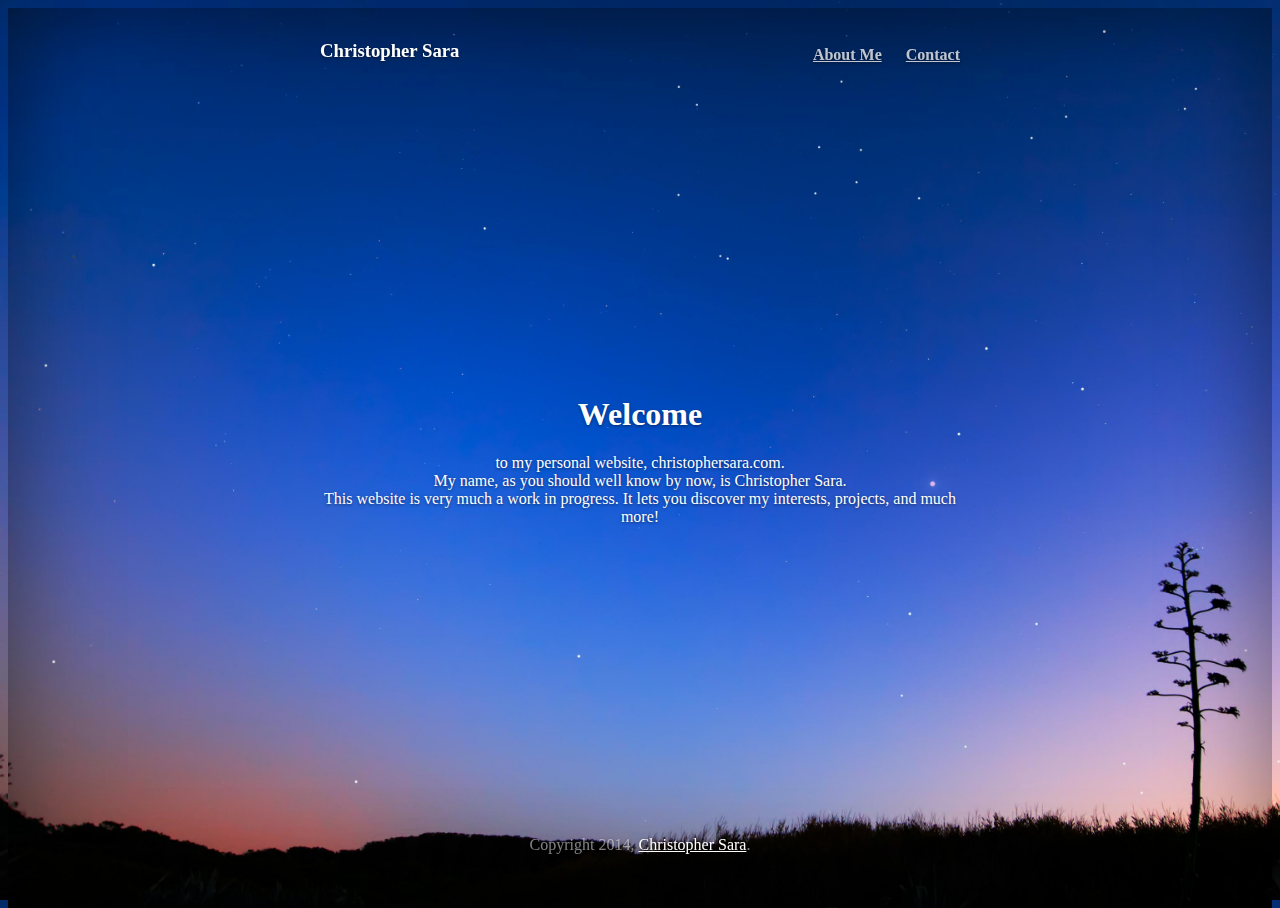
==== html/index.html @ 98799573 "first commit" ====
<!DOCTYPE html>
<html lang="en">
  <head>
    <meta charset="utf-8">
    <meta http-equiv="X-UA-Compatible" content="IE=edge">
    <meta name="viewport" content="width=device-width, initial-scale=1">
    <meta name="description" content="homepage index">
    <meta name="author" content="Christopher Sara">
    <link rel="icon" href="pics/favicon.ico">

    <title>Christopher Sara</title>

    <!-- Bootstrap core CSS -->
    <link href="css/bootstrap.css" rel="stylesheet">

    <!-- Custom styles for this template -->
    <link href="index.css" rel="stylesheet">

    <!-- Just for debugging purposes. Don't actually copy these 2 lines! -->
    <!--[if lt IE 9]><script src="../../assets/js/ie8-responsive-file-warning.js"></script><![endif]-->
    <script src="../../assets/js/ie-emulation-modes-warning.js"></script>

    <!-- IE10 viewport hack for Surface/desktop Windows 8 bug -->
    <script src="../../assets/js/ie10-viewport-bug-workaround.js"></script>

    <!-- HTML5 shim and Respond.js IE8 support of HTML5 elements and media queries -->
    <!--[if lt IE 9]>
      <script src="https://oss.maxcdn.com/html5shiv/3.7.2/html5shiv.min.js"></script>
      <script src="https://oss.maxcdn.com/respond/1.4.2/respond.min.js"></script>
    <![endif]-->
  </head>

  <body>

    <div class="site-wrapper">

      <div class="site-wrapper-inner">

        <div class="cover-container">

          <div class="masthead clearfix">
            <div class="inner">
              <a href="index.html"><h3 class="masthead-brand">Christopher Sara</h3></a>
              <ul class="nav masthead-nav">
                <li><a href="aboutme.html">About Me</a></li>
                <li><a href="contact.html">Contact</a></li>
              </ul>
            </div>
          </div>

          <div class="inner cover">
            <h1 class="cover-heading">Welcome</h1>
            <p class="lead">to my personal website, christophersara.com.<br> My name, as you should well know by now, is Christopher Sara.<br> This website is very much a work in progress. It lets you discover my interests, projects, and much more! </p>
            <!-- <p class="lead">
              <a href="test2.html" class="btn btn-lg btn-default">Welcome</a>
            </p> -->
          </div>

          <div class="mastfoot">
            <div class="inner">
              <p>Copyright 2014, <a href="index.html">Christopher Sara</a>.</p>
            </div>
          </div>

        </div>

      </div>

    </div>

    <!-- Bootstrap core JavaScript
    ================================================== -->
    <!-- Placed at the end of the document so the pages load faster -->
    <script src="https://ajax.googleapis.com/ajax/libs/jquery/1.11.1/jquery.min.js"></script>
    <script src="js/bootstrap.min.js"></script>
    <script src="../../assets/js/docs.min.js"></script>
  </body>
---- html/index.css ----
/*
 * Globals
 */

/* Links */
a,
a:focus,
a:hover {
  color: #fff;
}

/* Custom default button */
.btn-default,
.btn-default:hover,
.btn-default:focus {
  color: #333;
  text-shadow: none; /* Prevent inheritence from `body` */
  background-color: #fff;
  border: 1px solid #fff;
  border-right-width: 10px;
  border-left-width: 10px;
}


/*
 * Base structure
 */

html,
body {
  height: 100%;
  background-image: url("homepage2.jpg");
  background-size: cover;
}
body {
  color: #fff;
  text-align: center;
  text-shadow: 0 1px 3px rgba(0,0,0,.5);
}

/* Extra markup and styles for table-esque vertical and horizontal centering */
.site-wrapper {
  display: table;
  width: 100%;
  height: 100%; /* For at least Firefox */
  min-height: 100%;
  -webkit-box-shadow: inset 0 0 100px rgba(0,0,0,.5);
          box-shadow: inset 0 0 100px rgba(0,0,0,.5);
}
.site-wrapper-inner {
  display: table-cell;
  vertical-align: top;
}
.cover-container {
  margin-right: auto;
  margin-left: auto;
}

/* Padding for spacing */
.inner {
  padding: 30px;
}


/*
 * Header
 */
.masthead-brand {
  margin-top: 10px;
  margin-bottom: 10px;
}

.masthead-nav > li {
  display: inline-block;
}
.masthead-nav > li + li {
  margin-left: 20px;
}
.masthead-nav > li > a {
  padding-right: 0;
  padding-left: 0;
  font-size: 16px;
  font-weight: bold;
  color: #fff; /* IE8 proofing */
  color: rgba(255,255,255,.75);
  border-bottom: 2px solid transparent;
}
.masthead-nav > li > a:hover,
.masthead-nav > li > a:focus {
  background-color: transparent;
  border-bottom-color: #a9a9a9;
  border-bottom-color: rgba(255,255,255,.25);
}
.masthead-nav > .active > a,
.masthead-nav > .active > a:hover,
.masthead-nav > .active > a:focus {
  color: #fff;
  border-bottom-color: #fff;
}

@media (min-width: 768px) {
  .masthead-brand {
    float: left;
  }
  .masthead-nav {
    float: right;
  }
}


/*
 * Cover
 */

.cover {
  padding: 0 20px;
}
.cover .btn-lg {
  padding: 10px 20px;
  font-weight: bold;
}


/*
 * Footer
 */

.mastfoot {
  color: #999; /* IE8 proofing */
  color: rgba(255,255,255,.5);
}


/*
 * Affix and center
 */

@media (min-width: 768px) {
  /* Pull out the header and footer */
  .masthead {
    position: fixed;
    top: 0;
  }
  .mastfoot {
    position: fixed;
    bottom: 0;
  }
  /* Start the vertical centering */
  .site-wrapper-inner {
    vertical-align: middle;
  }
  /* Handle the widths */
  .masthead,
  .mastfoot,
  .cover-container {
    width: 100%; /* Must be percentage or pixels for horizontal alignment */
  }
}

@media (min-width: 992px) {
  .masthead,
  .mastfoot,
  .cover-container {
    width: 700px;
  }
}
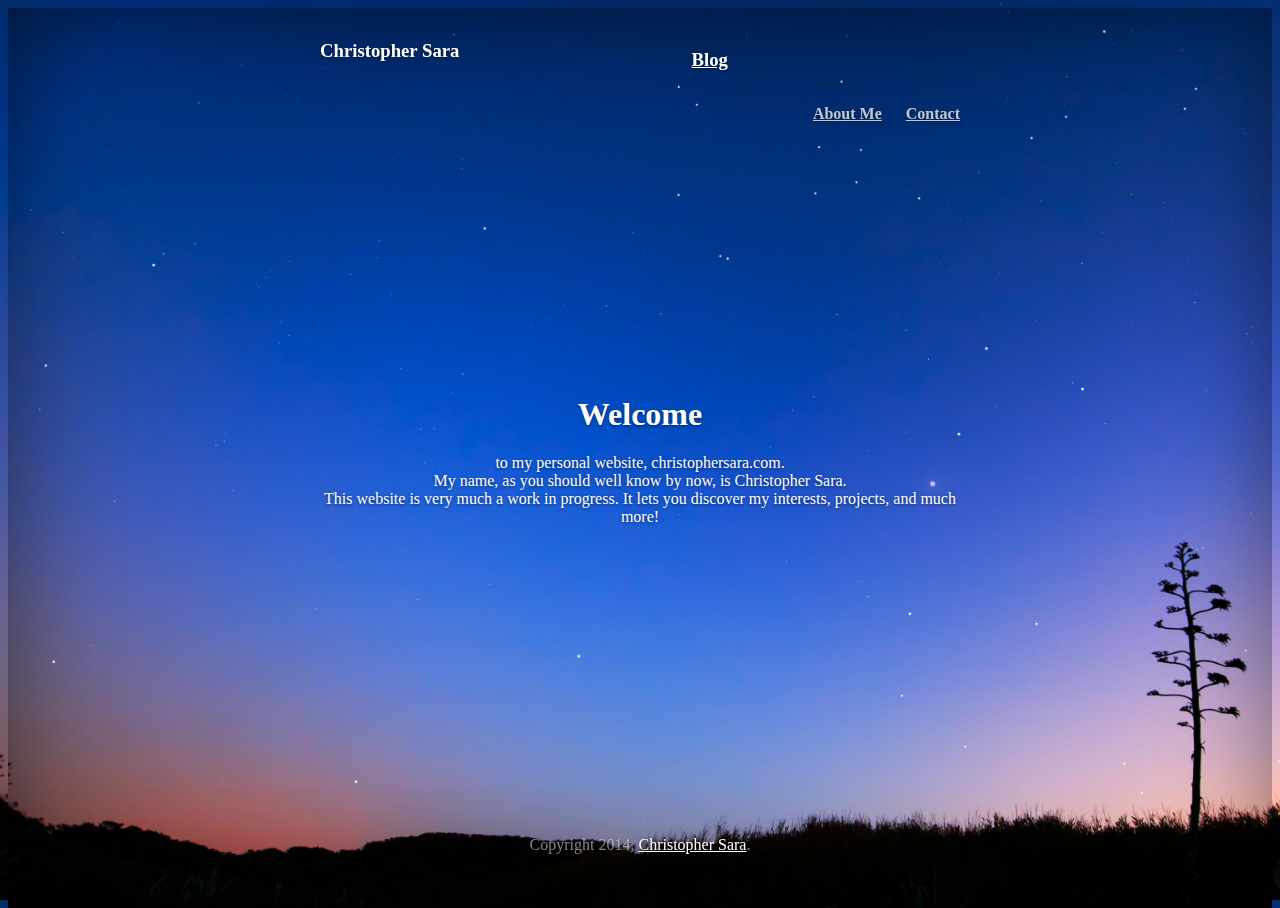
==== commit ab3c44d4: "added a ton of things..uh..blog post and styling stuff" ====
--- a/html/index.html
+++ b/html/index.html
@@ -1,4 +1,4 @@
-                                                                                                                                                                                                                                                                                                                                                                                                <!DOCTYPE html>
+<!DOCTYPE html>
 <html lang="en">
   <head>
     <meta charset="utf-8">
@@ -41,6 +41,7 @@
           <div class="masthead clearfix">
             <div class="inner">
               <a href="index.html"><h3 class="masthead-brand">Christopher Sara</h3></a>
+			  <a href="blog.christophersara.com"><h3 "masthead-brand">Blog</h3></a>
               <ul class="nav masthead-nav">
                 <li><a href="aboutme.html">About Me</a></li>
                 <li><a href="contact.html">Contact</a></li>
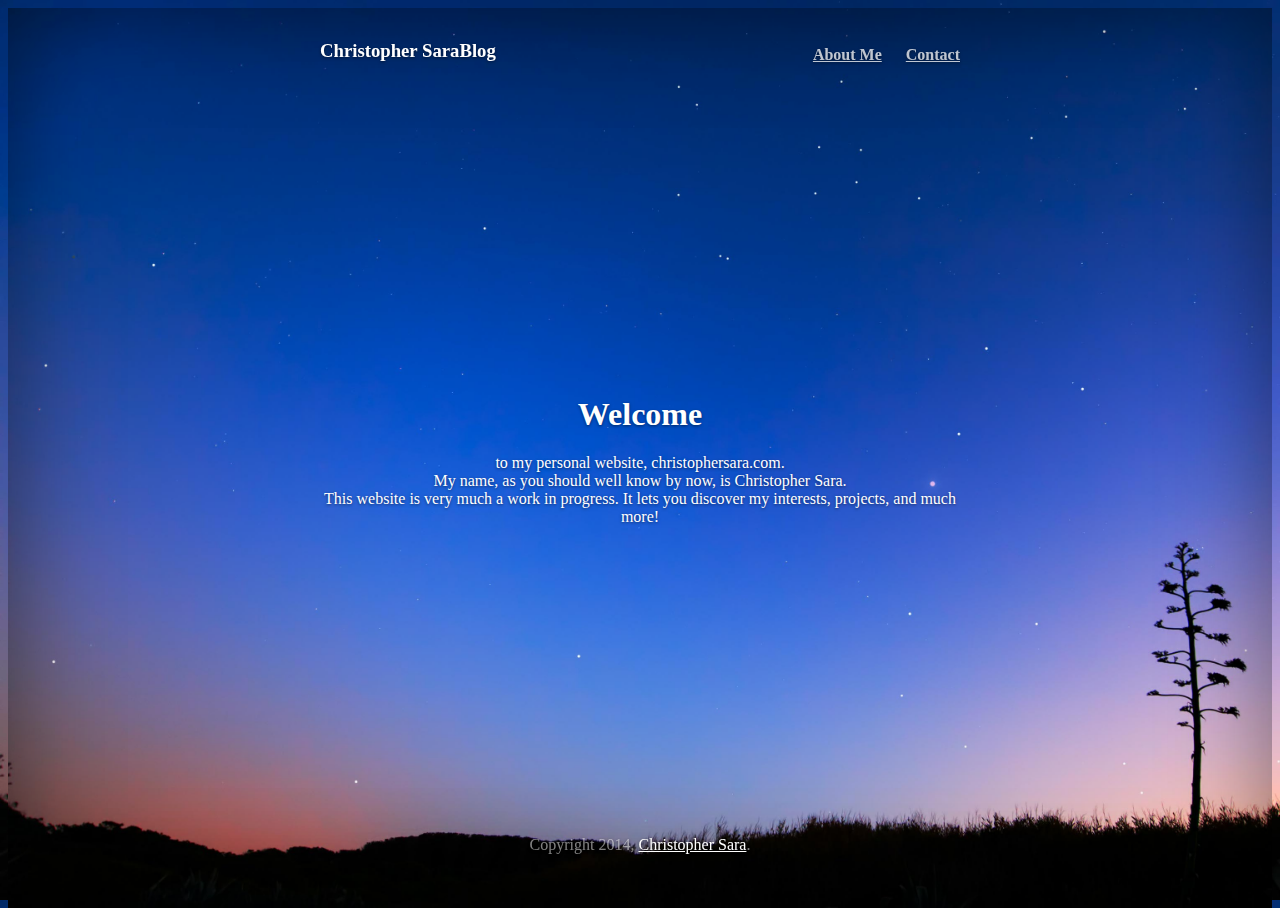
==== commit 10c9d857: "added glyphicon fonts files" ====
--- a/html/index.html
+++ b/html/index.html
@@ -4,8 +4,9 @@
     <meta charset="utf-8">
     <meta http-equiv="X-UA-Compatible" content="IE=edge">
     <meta name="viewport" content="width=device-width, initial-scale=1">
-    <meta name="description" content="homepage index">
+    <meta name="description" content="Welcome to christophersara.com! Home of Christopher Sara.">
     <meta name="author" content="Christopher Sara">
+	<meta name="google-site-verification" content="Acn79V8_kqEeIGySNlgXbRhpYT_rePG2u6wajGrej8I" />
     <link rel="icon" href="pics/favicon.ico">
 
     <title>Christopher Sara</title>
@@ -40,8 +41,8 @@
 
           <div class="masthead clearfix">
             <div class="inner">
-              <a href="index.html"><h3 class="masthead-brand">Christopher Sara</h3></a>
-			  <a href="blog.christophersara.com"><h3 "masthead-brand">Blog</h3></a>
+              <a href="index.html"><h3 class="masthead-brand">Christopher Sara  </h3></a>
+			  <a href="blog.christophersara.com"><h3 class = "masthead-brand">Blog</h3></a>
               <ul class="nav masthead-nav">
                 <li><a href="aboutme.html">About Me</a></li>
                 <li><a href="contact.html">Contact</a></li>
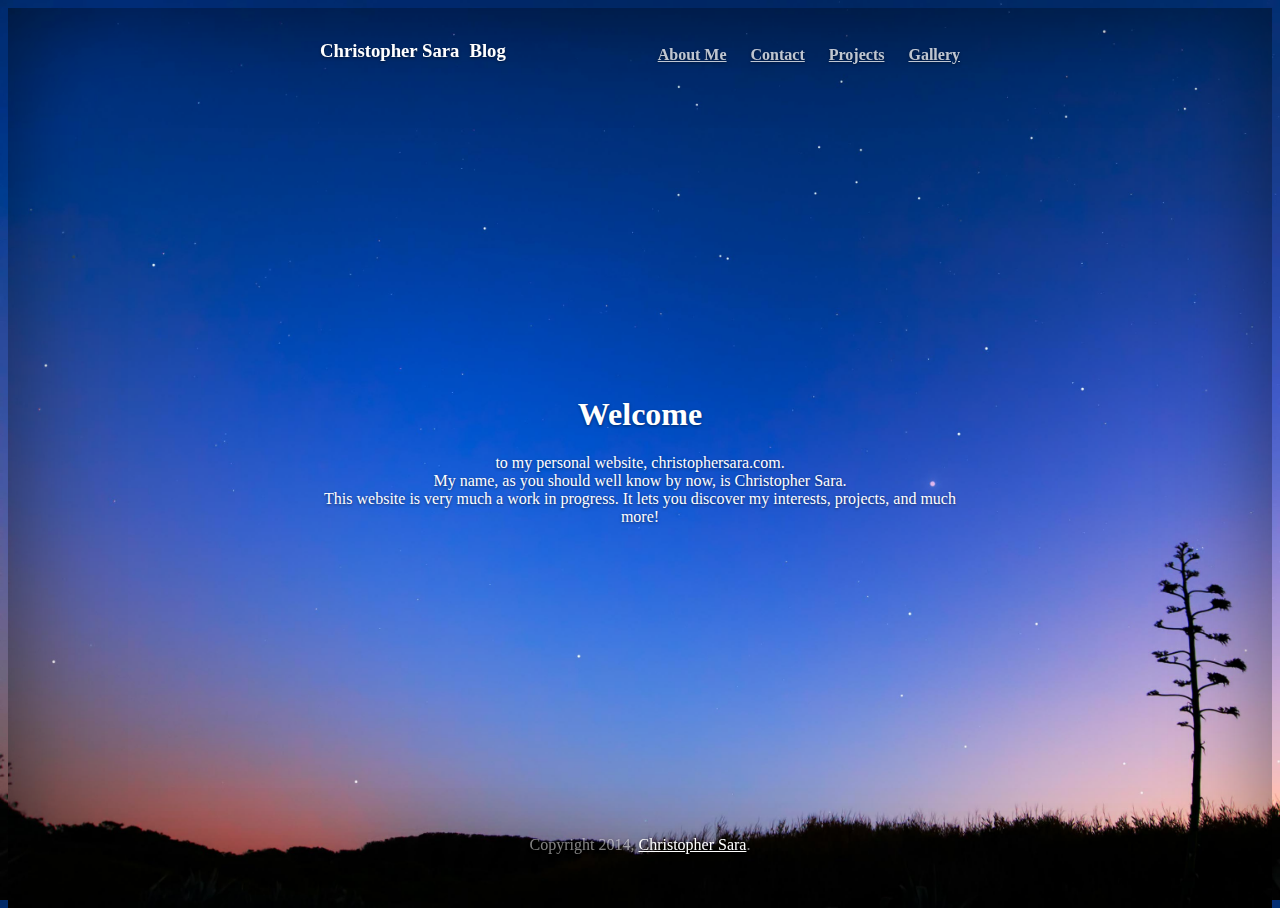
==== commit 5fd26963: "added a few things to the homepage, and now im going to sleep. Goodnight world" ====
--- a/html/index.html
+++ b/html/index.html
@@ -41,11 +41,13 @@
 
           <div class="masthead clearfix">
             <div class="inner">
-              <a href="index.html"><h3 class="masthead-brand">Christopher Sara  </h3></a>
+              <a href="index.html"><h3 class="masthead-brand">Christopher Sara</h3></a>
 			  <a href="blog.christophersara.com"><h3 class = "masthead-brand">Blog</h3></a>
               <ul class="nav masthead-nav">
                 <li><a href="aboutme.html">About Me</a></li>
                 <li><a href="contact.html">Contact</a></li>
+				<li><a href="projects.html">Projects</a></li>
+				<li><a href="gallery.html">Gallery</a></li>
               </ul>
             </div>
           </div>
--- a/html/index.css
+++ b/html/index.css
@@ -68,6 +68,7 @@
 .masthead-brand {
   margin-top: 10px;
   margin-bottom: 10px;
+  padding-right: 10px;
 }
 
 .masthead-nav > li {
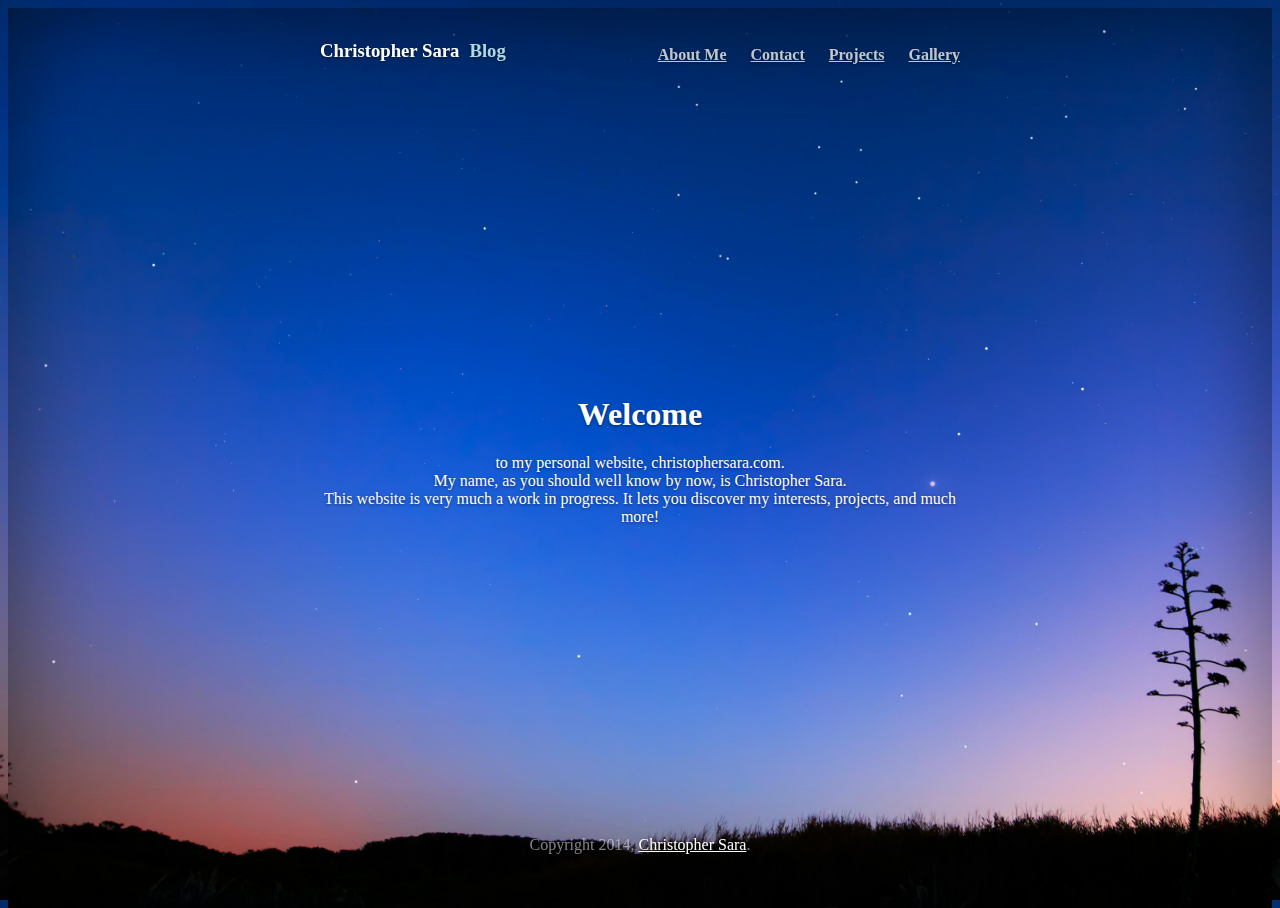
==== commit 8fb7f3ea: "couldn't sleep. please add #blog css code into interests.css" ====
--- a/html/index.html
+++ b/html/index.html
@@ -42,7 +42,7 @@
           <div class="masthead clearfix">
             <div class="inner">
               <a href="index.html"><h3 class="masthead-brand">Christopher Sara</h3></a>
-			  <a href="blog.christophersara.com"><h3 class = "masthead-brand">Blog</h3></a>
+			  <a href="blog.christophersara.com"><h3 id = "blog" class = "masthead-brand">Blog</h3></a>
               <ul class="nav masthead-nav">
                 <li><a href="aboutme.html">About Me</a></li>
                 <li><a href="contact.html">Contact</a></li>
--- a/html/index.css
+++ b/html/index.css
@@ -98,7 +98,15 @@
   color: #fff;
   border-bottom-color: #fff;
 }
+#blog{
+	color: lightblue;
+}
+#blog:hover{
+color:orange;
+text-decoration:none;
+}
 
+#blog:focus{text-decoration:none;}
 @media (min-width: 768px) {
   .masthead-brand {
     float: left;
